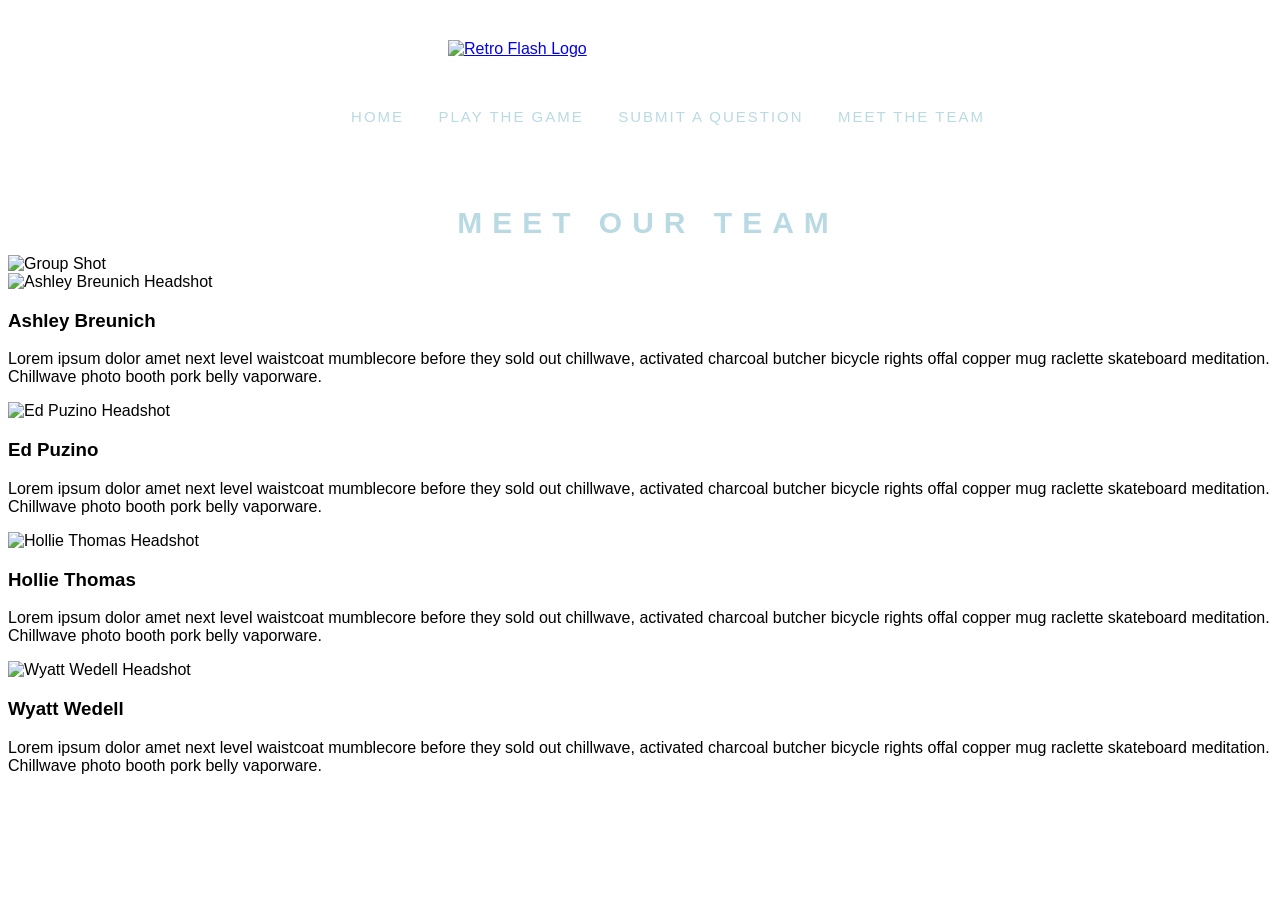
==== about-us.html @ 18b086b8 "Merge pull request #1 from edpuzino/ed-demo Ed demo" ====
<!DOCTYPE html>
<html>
    <head>
        <link rel="stylesheet" href="css/reset.css">
        <link rel="stylesheet" href="css/style.css">
        <title>About the Team</title>
    </head>
    <body class="background-blue">
        <header>
            <nav>
                <a href="index.html"><img src="img/retroflash-logo-01.png" alt='Retro Flash Logo'></a>
                <ul class="nav-center">
                <li>
                    <a href="index.html">Home</a>
                </li>
                <li>
                    <a href="game.html">Play the Game</a>
                </li>
                <li>
                    <a href="contact.html">Submit a Question</a>
                </li>
                <li>
                    <a href="about-us.html">Meet the Team</a>
                </li>
                </ul>
            </nav>
        </header>
        <h1>Meet Our Team</h1>
        <div>
            <img src="img/group-shot-placeholder.jpg" alt="Group Shot">
        </div>
        <div id="ash">
            <img src="img/ash-headshot.jpg" alt="Ashley Breunich Headshot">
            <h3>Ashley Breunich</h3>
            <p>Lorem ipsum dolor amet next level waistcoat mumblecore before they sold out chillwave, activated charcoal butcher bicycle rights offal copper mug raclette skateboard meditation. Chillwave photo booth pork belly vaporware.</p>
        </div>
        <div id="ed">
            <img src="img/placeholder-headshot.jpg" alt="Ed Puzino Headshot">
            <h3>Ed Puzino</h3>
            <p>Lorem ipsum dolor amet next level waistcoat mumblecore before they sold out chillwave, activated charcoal butcher bicycle rights offal copper mug raclette skateboard meditation. Chillwave photo booth pork belly vaporware.</p>
        </div>
        <div id="hollie">
            <img src="img/placeholder-headshot.jpg" alt="Hollie Thomas Headshot">
            <h3>Hollie Thomas</h3>
            <p>Lorem ipsum dolor amet next level waistcoat mumblecore before they sold out chillwave, activated charcoal butcher bicycle rights offal copper mug raclette skateboard meditation. Chillwave photo booth pork belly vaporware.</p>
        </div>
        <div id="wyatt">
            <img src="img/wyatt-headshot.jpg" alt="Wyatt Wedell Headshot">
            <h3>Wyatt Wedell</h3>
            <p>Lorem ipsum dolor amet next level waistcoat mumblecore before they sold out chillwave, activated charcoal butcher bicycle rights offal copper mug raclette skateboard meditation. Chillwave photo booth pork belly vaporware.</p>
        </div>
    </body>
</html>
---- css/style.css ----
/* body {
  color: rgb(15, 86, 148);
  background-color: bisque;
  background-position: center;
  margin: 0;
  padding: 0;
} */

* {
  font-family: 'Barlow Semi Condensed', sans-serif;
}

body {
  width: 100%;
}

#login {
  width: 320px;
  height: 420px;
  background: rgba(107, 7, 85, 0.4);
  color: #fff;
  top: 50%;
  left: 50%;
  position: absolute;
  transform: translate(-50%, -50%);
  box-sizing: border-box;
  padding: 70px 30px;
}

#loginHeader {
  margin: 0;
  padding: 0, 0, 20px;
  text-align: center;
  font-size: 30px;
  color: rgb(209, 14, 14);
}

#login-box p {
  margin: 0;
  padding: 0;
  font-weight: bold;
}

#login-box input {
  width: 100%;
  margin-bottom: 20px;
}

.background-blue {
  background-image: url("https://static1.squarespace.com/static/57e75145e6f2e191cbe82f42/t/5b2f08ad6d2a73177a9e42de/1529809071236/background-image-01.jpg");
  height: 100%;
  background-position: center;
  background-repeat: no-repeat;
  background-size: cover;
}

nav img {
  width: 400px;
  display: block;
  margin-top: 40px;
  margin-left: auto;
  margin-right: auto;
  margin-bottom: 50px;
}

nav ul li a {
  color: #b9dae3;
  font-family: 'Barlow Semi Condensed', sans-serif;
  text-decoration: none;
  text-transform: uppercase;
  letter-spacing: 2px;
  font-size: 15px;
}

nav ul li a:hover {
  color: rgba(247, 68, 245, 70%);
}

nav ul li {
  display: inline;
  margin-right: 30px;
}

nav ul li:last-child {
  margin-right: 0px;
}

.nav-center {
  text-align: center;
  margin-bottom: 80px;
}

h1 {
  color: #b9dae3;
  font-family: 'Barlow Semi Condensed', sans-serif;
  text-align: center;
  font-size: 30px;
  font-weight: 600;
  text-transform: uppercase;
  letter-spacing: 10px;
  margin-bottom: 15px;
}

#categories {
  margin-left: auto;
  margin-right: auto;
  margin-bottom: 50px;
  width: 930px;
}

#question {
  color: #b9dae3;
  font-family: 'Barlow Semi Condensed', sans-serif;
  text-align: center;
  font-size: 22px;
  font-weight: 600;
  letter-spacing: .5px;
  margin-bottom: 20px;
}

#answers {
  color: #b9dae3;
  font-family: 'Barlow Semi Condensed', sans-serif;
  text-align: center;
  font-size: 20px;
  letter-spacing: .5px;
  margin-bottom: 45px;
}

#answers:last-child {
  margin-bottom: 0px;
}

#answers li {
  transition: all .2s ease-in-out;
}

#answers li:hover {
  transform: scale(1.25);
  cursor: -webkit-grabbing;
}

#populate-question {
  width: 700px;
  border-style: dotted;
  border-width: 7px;
  border-color: #f958f7;
  margin-left: auto;
  margin-right: auto;
  padding: 40px;
  margin-bottom: 60px;
}


#populate-question ul li {
  margin-bottom: 10px;
}

#directions {
  color: #b9dae3;
  font-family: 'Barlow Semi Condensed', sans-serif;
  text-align: center;
  font-size: 16px;
  letter-spacing: .2px;
  margin-bottom: 45px;
  width: 550px;
  line-height: 22px;
  margin-left: auto;
  margin-right: auto;
}

.buttons {
  background: none;
  border: none;
  padding: 0;
  cursor: pointer;
  outline: inherit;
}

.buttons img {
  width: 150px;
  float: left;
}

#cult:hover {
  opacity: .8;
}

fieldset {
  width: 300px;
  padding: 30px;
  text-align: center;
  margin-left: auto;
  margin-right: auto;
  margin-bottom: 50px;
}

legend {
  text-transform: uppercase;
  letter-spacing: 3px;
}

#emailForm {
  color: #b9dae3;
  font-weight: 300;
}
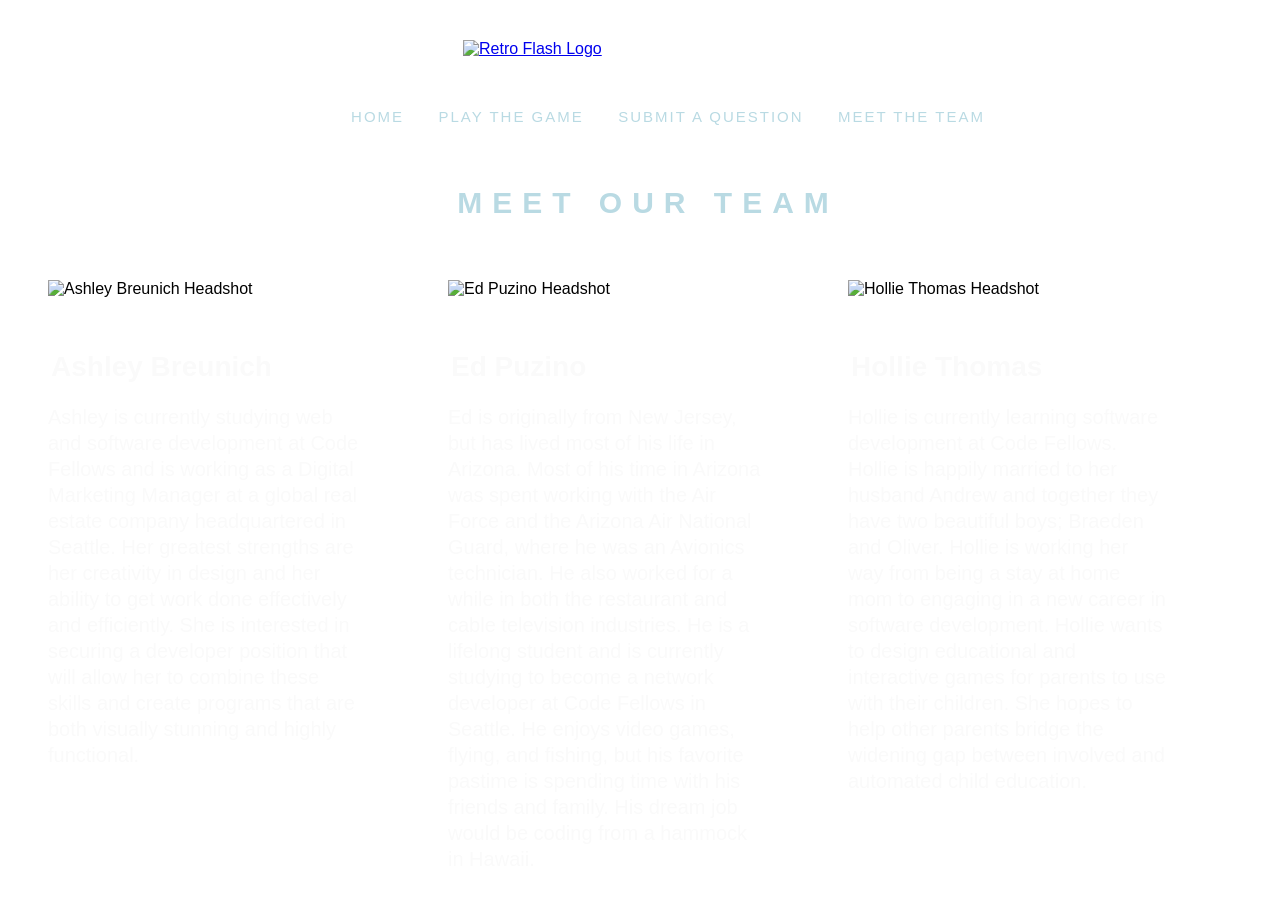
==== commit 55ca464b: "update to my repo" ====
--- a/about-us.html
+++ b/about-us.html
@@ -1,54 +1,53 @@
 <!DOCTYPE html>
 <html>
-    <head>
-        <link rel="stylesheet" href="css/reset.css">
-        <link rel="stylesheet" href="css/style.css">
-        <title>About the Team</title>
-    </head>
-    <body class="background-blue">
-        <header>
-            <nav>
-                <a href="index.html"><img src="img/retroflash-logo-01.png" alt='Retro Flash Logo'></a>
-                <ul class="nav-center">
-                <li>
-                    <a href="index.html">Home</a>
-                </li>
-                <li>
-                    <a href="game.html">Play the Game</a>
-                </li>
-                <li>
-                    <a href="contact.html">Submit a Question</a>
-                </li>
-                <li>
-                    <a href="about-us.html">Meet the Team</a>
-                </li>
-                </ul>
-            </nav>
-        </header>
-        <h1>Meet Our Team</h1>
-        <div>
-            <img src="img/group-shot-placeholder.jpg" alt="Group Shot">
+  <head>
+    <link rel="stylesheet" href="css/reset.css">
+    <link rel="stylesheet" href="css/style.css">
+    <title>About the Team</title>
+  </head>
+  <body class="background-blue">
+    <header>
+      <nav>
+        <a href="index.html"><img src="img/retroflash-logo-01.png" alt='Retro Flash Logo'></a>
+        <ul class="nav-center">
+          <li>
+            <a href="index.html">Home</a>
+          </li>
+          <li>
+            <a href="game.html">Play the Game</a>
+          </li>
+          <li>
+            <a href="contact.html">Submit a Question</a>
+          </li>
+          <li>
+            <a href="about-us.html">Meet the Team</a>
+          </li>
+          </ul>
+      </nav>
+    </header>
+      <h1>Meet Our Team</h1>
+      <section class='bios'>
+        <div id="ash" class='group'>
+          <img class 'heads' src="img/ash-headshot.jpg" width='350' alt="Ashley Breunich Headshot">
+          <div class='people'>
+            <h3 class='names'>Ashley Breunich</h3>
+              <p class='biosText'>Ashley is currently studying web and software development at Code Fellows and is working as a Digital Marketing Manager at a global real estate company headquartered in Seattle. Her greatest strengths are her creativity in design and her ability to get work done effectively and efficiently. She is interested in securing a developer position that will allow her to combine these skills and create programs that are both visually stunning and highly functional.</p>
+          </div>
         </div>
-        <div id="ash">
-            <img src="img/ash-headshot.jpg" alt="Ashley Breunich Headshot">
-            <h3>Ashley Breunich</h3>
-            <p>Lorem ipsum dolor amet next level waistcoat mumblecore before they sold out chillwave, activated charcoal butcher bicycle rights offal copper mug raclette skateboard meditation. Chillwave photo booth pork belly vaporware.</p>
+        <div id="ed" class='group'>
+          <img class 'heads' src="img/ed-headshot.jpg" width='350' alt="Ed Puzino Headshot">
+          <div class='people'>
+            <h3 class='names'>Ed Puzino</h3>
+              <p class='biosText'>Ed is originally from New Jersey, but has lived most of his life in Arizona. Most of his time in Arizona was spent working with the Air Force and the Arizona Air National Guard, where he was an Avionics technician. He also worked for a while in both the restaurant and cable television industries. He is a lifelong student and is currently studying to become a network developer at Code Fellows in Seattle. He enjoys video games, flying, and fishing, but his favorite pastime is spending time with his friends and family. His dream job would be coding from a hammock in Hawaii.</p>
+          </div>
         </div>
-        <div id="ed">
-            <img src="img/placeholder-headshot.jpg" alt="Ed Puzino Headshot">
-            <h3>Ed Puzino</h3>
-            <p>Lorem ipsum dolor amet next level waistcoat mumblecore before they sold out chillwave, activated charcoal butcher bicycle rights offal copper mug raclette skateboard meditation. Chillwave photo booth pork belly vaporware.</p>
+        <div id="hollie" class='group'>
+          <img class 'heads' src="img/hollie-headshot.jpg" width='350' alt="Hollie Thomas Headshot">
+          <div class='people'>
+            <h3 class='names'>Hollie Thomas</h3>
+              <p class='biosText'>Hollie is currently learning software development at Code Fellows. Hollie is happily married to her husband Andrew and together they have two beautiful boys; Braeden and Oliver. Hollie is working her way from being a stay at home mom to engaging in a new career in software development. Hollie wants to design educational and interactive games for parents to use with their children. She hopes to help other parents bridge the widening gap between involved and automated child education.</p>
+          </div>
         </div>
-        <div id="hollie">
-            <img src="img/placeholder-headshot.jpg" alt="Hollie Thomas Headshot">
-            <h3>Hollie Thomas</h3>
-            <p>Lorem ipsum dolor amet next level waistcoat mumblecore before they sold out chillwave, activated charcoal butcher bicycle rights offal copper mug raclette skateboard meditation. Chillwave photo booth pork belly vaporware.</p>
-        </div>
-        <div id="wyatt">
-            <img src="img/wyatt-headshot.jpg" alt="Wyatt Wedell Headshot">
-            <h3>Wyatt Wedell</h3>
-            <p>Lorem ipsum dolor amet next level waistcoat mumblecore before they sold out chillwave, activated charcoal butcher bicycle rights offal copper mug raclette skateboard meditation. Chillwave photo booth pork belly vaporware.</p>
-        </div>
-    </body>
+      </section>
+  </body>
 </html>
-
--- a/css/style.css
+++ b/css/style.css
@@ -1,11 +1,3 @@
-/* body {
-  color: rgb(15, 86, 148);
-  background-color: bisque;
-  background-position: center;
-  margin: 0;
-  padding: 0;
-} */
-
 * {
   font-family: 'Barlow Semi Condensed', sans-serif;
 }
@@ -13,38 +5,122 @@
 body {
   width: 100%;
 }
+
+/* HOME PAGE */
 
 #login {
   width: 320px;
   height: 420px;
-  background: rgba(107, 7, 85, 0.4);
-  color: #fff;
+  background: rgba(247, 68, 245);
+  color: #fafafa;
   top: 50%;
   left: 50%;
   position: absolute;
   transform: translate(-50%, -50%);
   box-sizing: border-box;
   padding: 70px 30px;
+  border-radius:10px;
+  -webkit-box-shadow: 5px 10px 10px rgba(0, 0, 0, 0.5);
+  -moz-box-shadow: 5px 10px 10px rgba(0, 0, 0, 0.5);
+  box-shadow: 5px 10px 10px rgba(0, 0, 0, 0.5);
 }
 
 #loginHeader {
-  margin: 0;
+  font-family: 'Barlow Semi Condensed', sans-serif;
+  margin-bottom: 40px;
   padding: 0, 0, 20px;
   text-align: center;
   font-size: 30px;
-  color: rgb(209, 14, 14);
-}
-
-#login-box p {
-  margin: 0;
-  padding: 0;
-  font-weight: bold;
-}
-
-#login-box input {
-  width: 100%;
+  color:  #fafafa;
+}
+
+#login p {
+  font-family: 'Barlow Semi Condensed', sans-serif;
   margin-bottom: 20px;
-}
+  font-size: 22px;
+  font-weight: 300;
+  text-align: center;
+  letter-spacing: 1px;
+}
+
+
+#homeParagraph {
+  font-family: 'Barlow Semi Condensed', sans-serif;
+  margin-top: 68px;
+  font-size: 24px;
+  color: #b9dae3;
+  text-align: center;
+  line-height: 28px;
+  font-weight: 300;
+  margin-left: 100px;
+  margin-right: 100px;
+}
+
+#homeParagraph h2 {
+  font-weight: 400;
+  font-size: 28px;
+  margin-bottom: 20px;
+}
+
+#homeParagraph p {
+  margin-bottom: 40px;
+}
+
+#playGame {
+  display: block;
+  background: transparent;
+  border: 1px solid #fafafa;
+  font-weight: 400;
+  font-size: 22px;
+  padding: 12px 15px 12px 15px;
+  margin-right: auto;
+  margin-left: auto;
+  text-transform: uppercase;
+  letter-spacing: 2px;
+}
+
+#playGame a {
+  color: #fafafa;
+  text-decoration: none;
+}
+
+#playGame:hover {
+  background: #f958f7;
+  color: #fafafa;
+  border: 1px solid #f958f7;
+}
+
+#username {
+  display: block;
+  width: 70%;
+  margin-bottom: 25px;
+  margin-left: auto;
+  margin-right: auto;
+}
+
+#submit {
+  display: block;
+  background:  transparent;
+  border:  2px solid #fafafa;
+  color: #fafafa;
+  font-weight: 300;
+  font-size: 16px;
+  letter-spacing: 1.5px;
+  padding: 7px 9px 7px 9px;
+  margin-right: auto;
+  margin-left: auto;
+}
+
+#submit:hover {
+  background: #fafafa;
+  color: #f958f7;
+}
+ #trivia{
+   font-size: 100px;
+   padding-top: 10px;
+ }
+
+/* MAIN ELEMENTS */
 
 .background-blue {
   background-image: url("https://static1.squarespace.com/static/57e75145e6f2e191cbe82f42/t/5b2f08ad6d2a73177a9e42de/1529809071236/background-image-01.jpg");
@@ -55,7 +131,7 @@
 }
 
 nav img {
-  width: 400px;
+  width: 370px;
   display: block;
   margin-top: 40px;
   margin-left: auto;
@@ -87,7 +163,7 @@
 
 .nav-center {
   text-align: center;
-  margin-bottom: 80px;
+  margin-bottom: 60px;
 }
 
 h1 {
@@ -101,11 +177,16 @@
   margin-bottom: 15px;
 }
 
-#categories {
-  margin-left: auto;
-  margin-right: auto;
-  margin-bottom: 50px;
-  width: 930px;
+/* GAME QUESTIONS */
+
+#message {
+  color: #b9dae3;
+  font-family: 'Barlow Semi Condensed', sans-serif;
+  text-align: center;
+  font-size: 20px;
+  font-weight: 600;
+  letter-spacing: .5px;
+  margin-bottom: 30px;
 }
 
 #question {
@@ -136,7 +217,7 @@
 }
 
 #answers li:hover {
-  transform: scale(1.25);
+  transform: scale(1.2);
   cursor: -webkit-grabbing;
 }
 
@@ -151,43 +232,46 @@
   margin-bottom: 60px;
 }
 
-
 #populate-question ul li {
-  margin-bottom: 10px;
+  margin-bottom: 13px;
 }
 
 #directions {
   color: #b9dae3;
   font-family: 'Barlow Semi Condensed', sans-serif;
   text-align: center;
-  font-size: 16px;
+  font-size: 20px;
   letter-spacing: .2px;
-  margin-bottom: 45px;
-  width: 550px;
-  line-height: 22px;
-  margin-left: auto;
-  margin-right: auto;
-}
-
-.buttons {
-  background: none;
+  margin-bottom: 40px;
+  width: 720px;
+  line-height: 27px;
+  margin-left: auto;
+  margin-right: auto;
+}
+
+#categories {
+  margin-left: auto;
+  margin-right: auto;
+  margin-bottom: 250px;
+  width: 930px;
+}
+
+#categories a img {
   border: none;
   padding: 0;
-  cursor: pointer;
-  outline: inherit;
-}
-
-.buttons img {
   width: 150px;
   float: left;
-}
-
-#cult:hover {
-  opacity: .8;
-}
+  margin: 5px;
+}
+
+#categories a img:last-child {
+  margin-right: 0px;
+}
+
+/* CONTACT US PAGE */
 
 fieldset {
-  width: 300px;
+  width: 400px;
   padding: 30px;
   text-align: center;
   margin-left: auto;
@@ -195,14 +279,98 @@
   margin-bottom: 50px;
 }
 
-legend {
+#emailForm {
+  color: #b9dae3;
+  font-weight: 300;
+}
+
+.title {
+  display: block;
+  font-family: 'Source Sans Pro', sans-serif;
   text-transform: uppercase;
-  letter-spacing: 3px;
-}
-
-#emailForm {
-  color: #b9dae3;
-  font-weight: 300;
-}
-
-
+  letter-spacing: 1px;
+  font-size: 14px;
+  padding-right: 10px;
+  text-align: center;
+  margin-top: 25px;
+  margin-bottom: 8px;
+}
+
+.input {
+  display: block;
+  font-family: 'Source Sans Pro', sans-serif;
+  margin-top: 4px;
+  margin-bottom: 25px;
+  margin-left: auto;
+  margin-right: auto;
+  background-color:rgba(255, 255, 255);
+}
+
+#nameInput {
+  width: 200px;
+}
+
+#emailInput {
+  width: 200px;
+}
+
+#commentInput {
+  width: 200px;
+  height: 100px;
+}
+
+.submit {
+  background-color: #f958f7;
+  color: #fafafa;
+  font-weight: 400;
+  font-size: 14px;
+  letter-spacing: 1.5px;
+  padding: 7px 9px 7px 9px;
+  border: none;
+  margin-right: 10px;
+}
+
+.submit:last-child {
+  margin-right: 0px;
+}
+
+.submit:hover {
+  background-color: #5cb8d3;
+}
+
+/*ABOUT US PAGE*/
+
+section.bios {
+width: 1200px;
+margin-left: auto;
+margin-right: auto;  
+margin-top: 50px;
+}
+
+div.group {
+  margin: 10px auto 20px auto;
+  float: left;
+}
+
+.people {
+  width: 320px;
+  text-align: left;
+  padding-right: 80px;
+  margin: 50px 0px 0px 0px;
+  color: #fafafa;
+}
+
+h3.names {
+  font-family: 'Barlow Semi Condensed', sans-serif;
+  height: 30px;
+  font-size: 28px;
+  padding: 3px;
+  margin-bottom: 10px;
+}
+
+p.biosText {
+  font-family: 'Barlow Semi Condensed', sans-serif;
+  font-size: 20px;
+  font-weight: 300;
+  line-height: 26px;
+}
